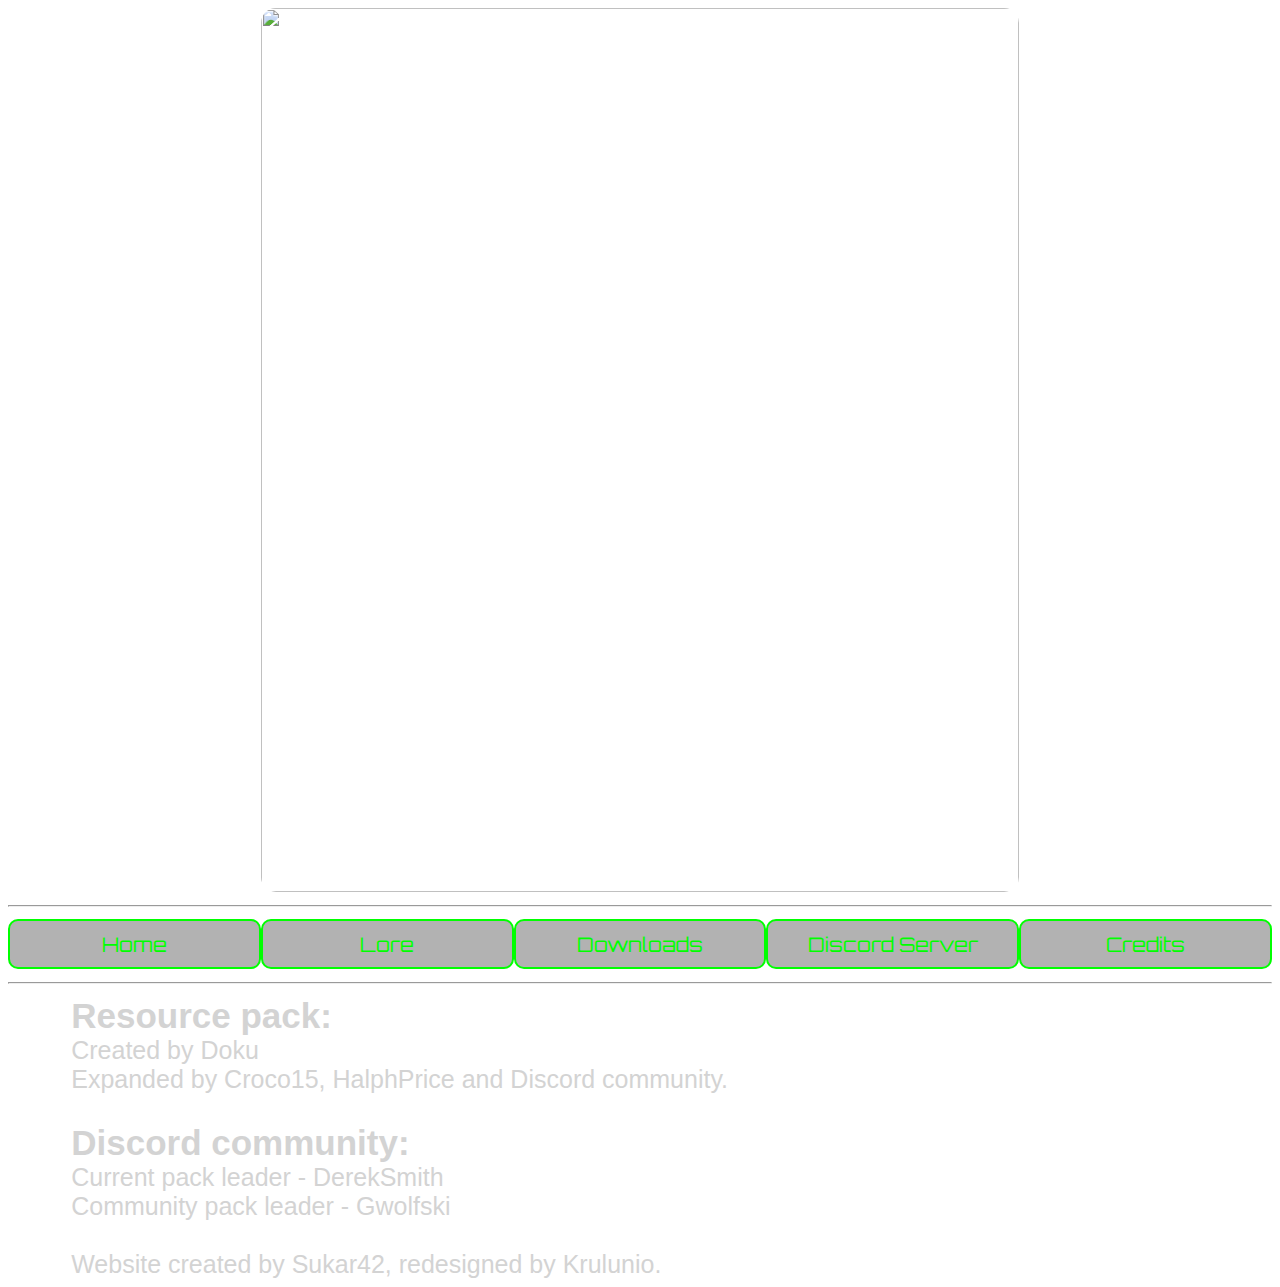
==== last_days/credits.html @ ebf2df88 "Add files via upload" ====
<html>
	<head>
		<link rel="stylesheet" type="text/css" href="general.css">
		<title>Last Days - Credits</title>
	</head>

	<body>
		<div id="logo">
			<a href="index.html"><img src="http://sukar42.github.io/LAST_DAYS/pics/title.png" id="logo_img"></a>
		</div>
		<hr>
		<div id="navbar">
			<a href="index.html"><button class="navbar">Home</button></a>
			<a href="lore/lore.html"><button class="navbar">Lore</button></a>
			<a href="downloads.html"><button class="navbar">Downloads</button></a>
			<a href="https://discord.gg/UPBAyFv"><button class="navbar">Discord Server</button></a>
			<a href="credits.html"><button class="navbar">Credits</button></a>
		</div>
		<hr>
		<div id="contents">
			<div class="header">Resource pack:</div>
			Created by Doku<br>
			Expanded by Croco15, HalphPrice and Discord community.<br><br>
			<div class="header">Discord community:</div>
			Current pack leader - DerekSmith<br>
			Community pack leader - Gwolfski<br><br>
			Website created by Sukar42, redesigned by Krulunio.
		</div>
	</body>
</html>
---- last_days/general.css ----
@import url('https://fonts.googleapis.com/css?family=Orbitron');

body{
	background-image: url("https://sukar42.github.io/LAST_DAYS/bg.jpg");
	color: lightgray;
	font-family: 'Open Sans', sans-serif;
	font-size: 25px;
}

p{
	text-indent: 50px;
}

a{
	color: lime;
}

a:hover{
	color: magenta;
}

div{
	margin-left: auto;
	margin-right: auto;
}

h2{
	font-family: 'Orbitron', sans-serif;
}

#logo{
	width: 60%;
}

#logo_img{
	width: 100%;
	border-radius: 15px;
}

#navbar{
	width: 100%;
	height: 50px;
}

#contents{
	width: 90%;
}

.navbar{
	width: 20%;
	height: 50px;
	background-color: rgba(0,0,0,0.3);
	font-size: 20px;
	color: lime;
	border: 2px solid lime;
	cursor: pointer;
	float: left;
	font-family: 'Orbitron', sans-serif;
	border-radius: 10px;
}

.navbar:hover{
	background-color: rgba(255,255,255,0.2);
}

.header{
	font-weight: bold;
	font-size: 35px;
}

.gallery{
	width: 23.5%;
	height: 25%;
}
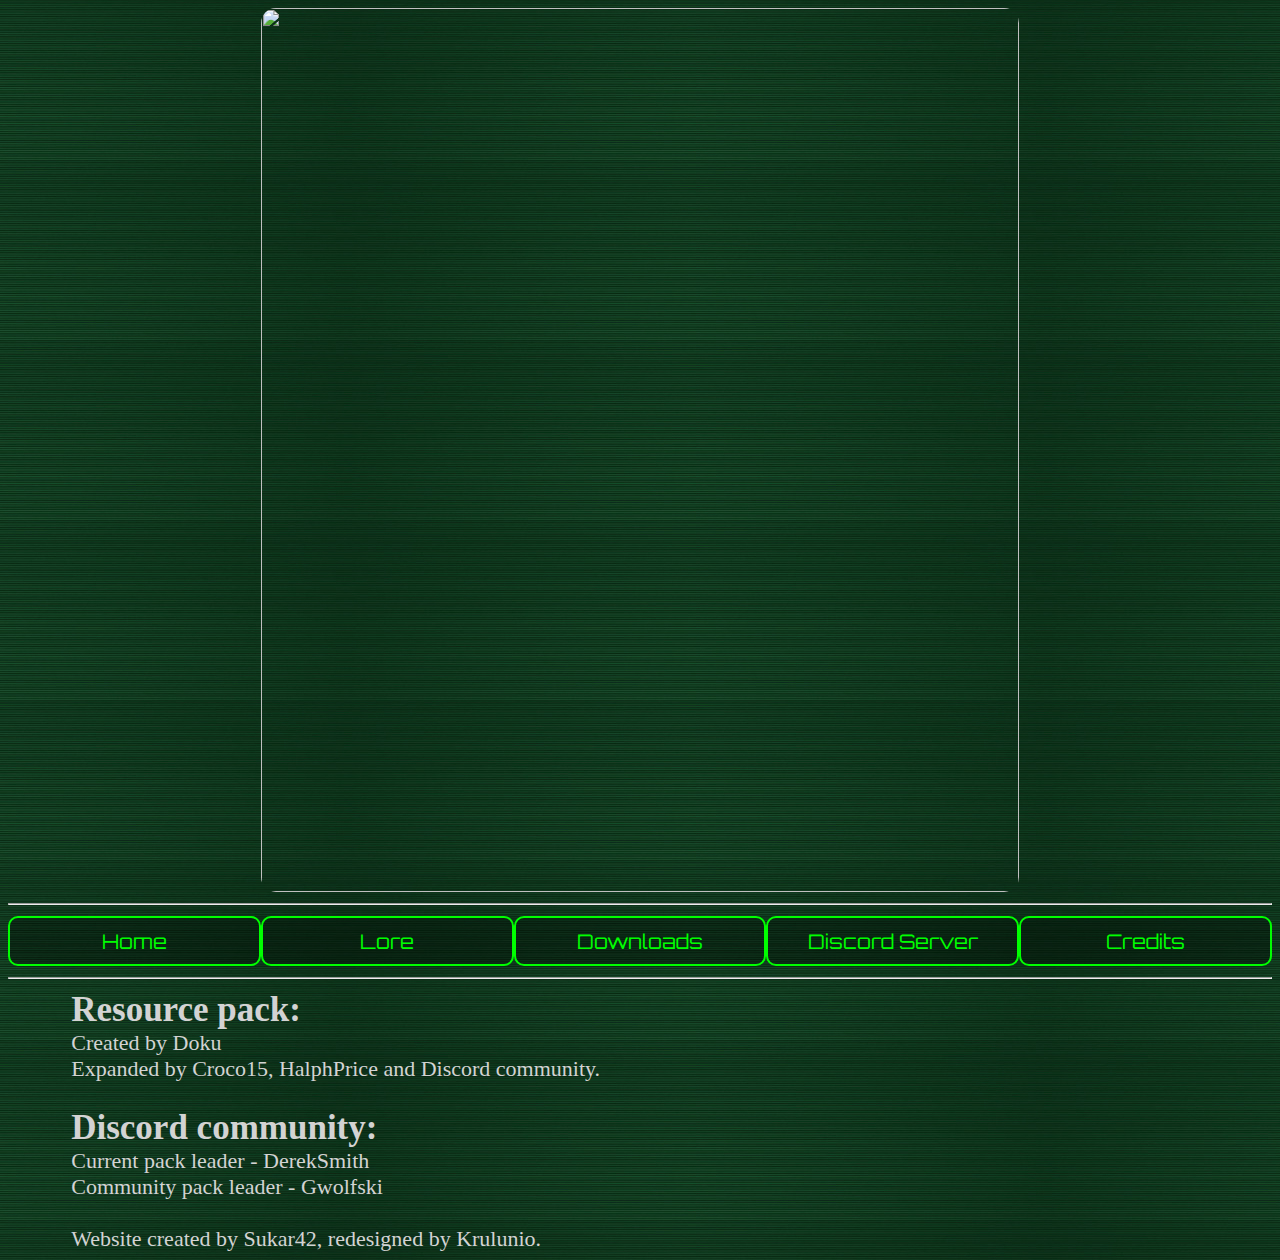
==== commit 237c3cb7: "Add files via upload" ====
--- a/last_days/credits.html
+++ b/last_days/credits.html
@@ -1,5 +1,6 @@
 <html>
 	<head>
+		<link rel="icon" href="img/icon.png" type="image/x-icon">
 		<link rel="stylesheet" type="text/css" href="general.css">
 		<title>Last Days - Credits</title>
 	</head>
--- a/last_days/general.css
+++ b/last_days/general.css
@@ -1,10 +1,9 @@
 @import url('https://fonts.googleapis.com/css?family=Orbitron');
 
 body{
-	background-image: url("https://sukar42.github.io/LAST_DAYS/bg.jpg");
+	background-image: url("http://krulunio.github.io/last_days/img/background.jpg");
 	color: lightgray;
-	font-family: 'Open Sans', sans-serif;
-	font-size: 25px;
+	font-size: 22px;
 }
 
 p{
@@ -71,4 +70,4 @@
 .gallery{
 	width: 23.5%;
 	height: 25%;
-}+}
